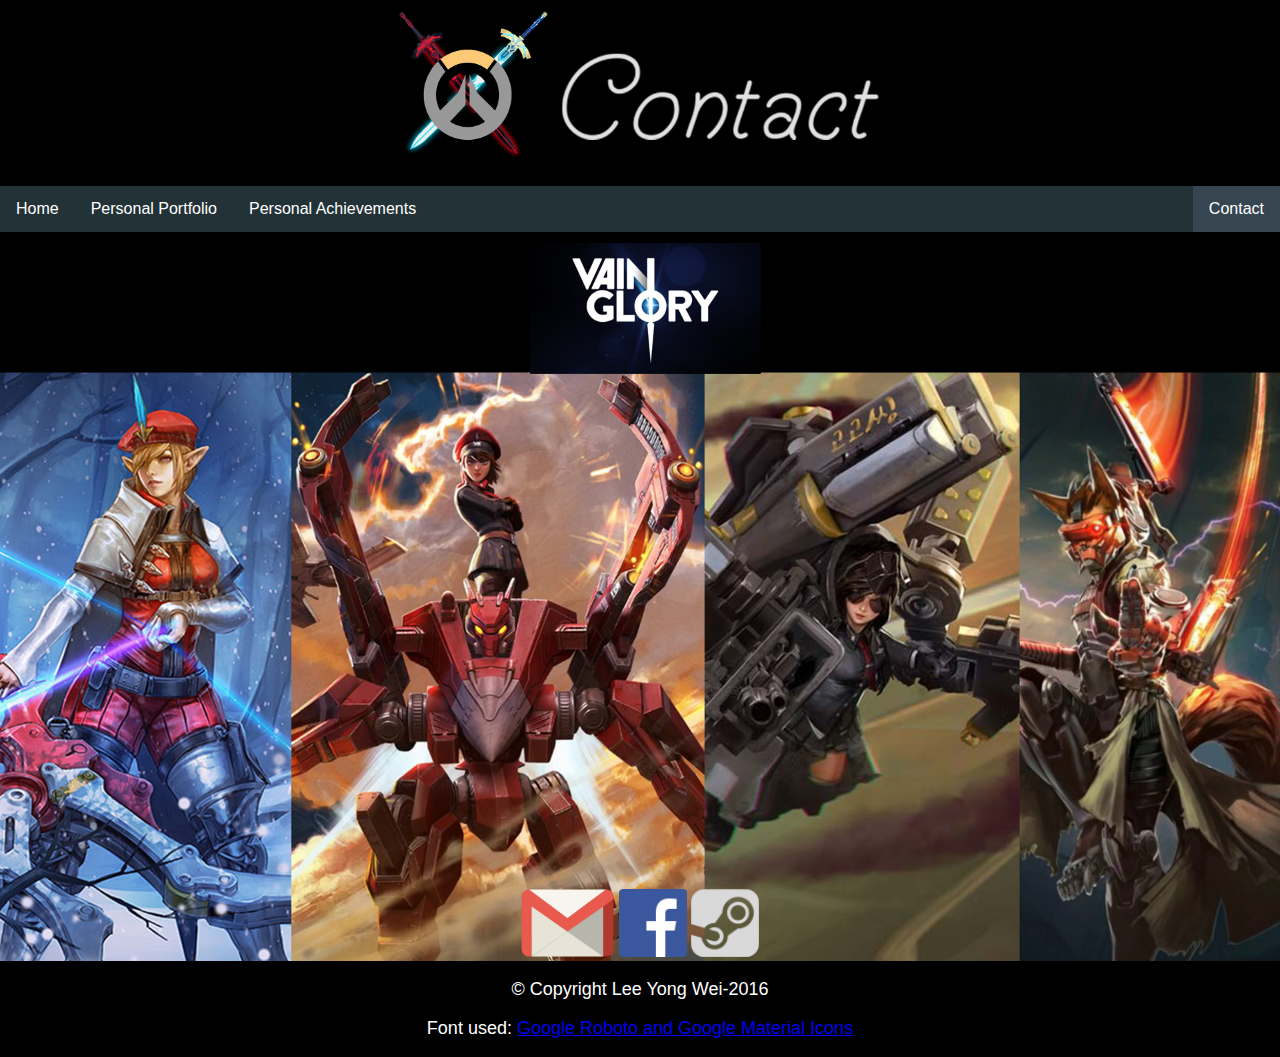
==== Contact.html @ d0e9482d "ss" ====
<!DOCTYPE html>
<html lang="en">
<head>
  <!--title is basically the name of the website in the tab-->
  <meta charset="utf-8">
  <title>Contact|Lyw</title>
  <link rel="stylesheet" type="text/css" href="Style.css">
  <link rel="icon" href="Icon.png">
  <!--
  -->
</head>
<header>
<div class = "Page_logo">
      <img src="Contact_Logo_Final.png" alt="Contact_Logo" width="500">
	</div>

  <div class ="Nav_bar">
    <ul>
    <li><a href="index.html">Home</a></li>
    <li><a href="Personal_Portfolio.html">Personal Portfolio</a></li>
    <li><a href="Personal_Achievements.html">Personal Achievements</a></li>
    <li style="float:right"><a class="active" href="Contact.html">Contact</a></li>
  </ul>
	</div>
	</header>
<body>
 
  <!--href is hyperlink-->
  <!--a is basically the variable-->
<div class="contacts">
<br>
<div class="Spacer_1">
<div class="logo">
	<a href="mailto:leeyongweijp@gmail.com">
	<img src="GMAIL_LOGO.png" height="68px" alt="G-Mail">
		</a>
</div>
<div class="logo">
	<a href="https://www.facebook.com/lee.weithewannabekiller" target="_blank">
	<img src="FB-f-Logo__blue_72.png" height="68px" alt="Facebook">
	</a>
</div>
<div class="logo">
	<a href="http://steamcommunity.com/profiles/76561198124309607/" target="_blank">
	<img src="steam-64.png" height="68px" alt="Steam">
	</a>
</div>
<br>
	</div>
	</div>
</body>

<footer>
    <div class="copyright">
        <p>© Copyright Lee Yong Wei-2016</p>
        <p>Font used: <a href="https://fonts.google.com/specimen/Roboto" target="_blank">Google Roboto and Google Material Icons</a></p>
    </div>
</footer>

</html>
---- Style.css ----
/*wtf happened here*/

@import url('https://fonts.googleapis.com/css?family=Roboto');

header {
	font-family: 'Roboto Light', sans-serif;
	color: #D9D9D9;
	text-align: center;
	background: #000000;
	margin-bottom: -1%;
}

body {
	font-family: 'Roboto Light', sans-serif;
	color: #CFCFCF;
	text-align: center;
	background: #000000;
	margin: 0;
	border: 0;
	padding: 0;
}

p{
	color: #FFFFFF;
	font-size: 1.125em;
}

h1 {color: #FFFFFF;
	font-size: 25;
}

h2 {color: #FFFFFF;
	font-size: 2.5em;
}

h3 {color: #FFFFFF;
	font-size: 2.5em;
}

footer {
	margin: 0;
	margin-top: 0%;
	border: 0;
	padding: 0%;
}


.Nav_bar{
	margin-bottom: -2.1%;
}


ul {
  list-style-type: none;
  margin: 1;
  padding: 0;
  overflow:hidden;
  background-color: #233237;
  }


li {
	display: inline;
	float: left;
  }


li a {
    font-family: sans-serif;
    display: block;
    color: white;
    text-align: center;
    padding: 14px 16px;
    text-decoration: none;
}

li a:hover {
    background-color: white;
    color:Black;
}
.active {
    background-color: #36454F;

}

.After_Navigation{
	text-shadow:
	-1px -1px 0 #000,
    1px -1px 0 #000,
    -1px 1px 0 #000,
    1px 1px 0 #000;  
	background-image: url(BG-Img-INDEX.jpg);
	background-repeat: repeat-y;
	background-attachment: fixed;
	max-width: 100%;
	max-height: 100%;
}

.Video_embedded{
	position: relative;
    padding-bottom: 56.25%;
    padding-top: 35px;
    height: 0;
    overflow: hidden;
}

.Video_embedded iframe {
    position: absolute;
    top:0;
    left: 0;
    width: 80%;
    height: 80%;
	margin: 10.5%;
	margin-top: 5.75%;
}

.About_Me{
	text-align: center;
	margin: 2.125% 20%;
	font-size: 1.2em;
}

.Description_Index{
	font-family: "Roboto Medium", sans-serif;
	font-size: 0.9em;
}

.Video_1_PP{
	position: relative;
    padding-bottom: 56.25%;
    padding-top: 35px;
    height: 0;
    overflow: hidden;
}

.Video_1_PP iframe{
	position: absolute;
    top:0;
    left: 0;
    width: 80%;
    height: 80%;
	margin: 10.5%;
	margin-top: 2.75%;
}

.Video_2_PP{
	position: relative;
    padding-bottom: 56.25%;
    padding-top: 35px;
    height: 0;
    overflow: hidden;
}

.Video_2_PP iframe{
	position: absolute;
    top:0;
    left: 0;
    width: 80%;
    height: 80%;
	margin: 10.5%;
	margin-top: 0.75%;
}

.Video_3_PP{
	position: relative;
    padding-bottom: 56.25%;
    padding-top: 35px;
    height: 0;
    overflow: hidden;
	margin-bottom: 0%;
}

.Video_3_PP iframe{
	position: absolute;
    top:0;
    left: 0;
    width: 80%;
    height: 80%;
	margin: 10.5%;
	margin-top: 0.75%;
	margin-bottom: 0%;
}

.Picture_1_PP {
	position: relative;
    padding-bottom: 56.25%;
    padding-top: 35px;
    height: 0;
    overflow: hidden;
	margin-bottom: 0%;
}

.test{
	position: absolute;
    top:0;
    left: 0;
    width: 80%;
    height: 80%;
	margin: 10.5%;
	margin-top: 0.75%;
	margin-bottom: 0%;
}

.Video_and_Text{
	text-shadow:
	-1px -1px 0 #000,
    1px -1px 0 #000,
    -1px 1px 0 #000,
    1px 1px 0 #000;   
	background-image: url(BG-IMG-Portfolio.jpg);
	background-size: 100%;
	background-repeat: repeat-y;
	background-attachment: fixed;
	margin-top: 3%;
	max-width: 100%;
	max-height: 100%;
}

.contacts {
	background-image: url(BG-IMG-Contact.jpg);
	background-size: 100%;
	background-repeat: no-repeat;
	background-attachment: local;
	max-width: 100%;
	max-height: 100%;
	margin-top: 3%;
	margin-bottom: 0%;
}

.Spacer_1{
	margin-top: 49%;
}

.logo {
	display: inline-block;
}


#Achievements{
	text-shadow:
	-1px -1px 0 #000,
    1px -1px 0 #000,
    -1px 1px 0 #000,
    1px 1px 0 #000; 
	background-image: url(BG-IMG-Achievements.jpg);
	background-size: 100%;
	background-repeat: no-repeat;
	background-attachment: fixed;
	margin-top: 3%;
	max-width: 100%;
	max-height: 100%;
	font-family: "Roboto Light" , sans-serif
}

#Achievements{
	text-shadow:
	-1px -1px 0 #000,
    1px -1px 0 #000,
    -1px 1px 0 #000,
    1px 1px 0 #000; 
}

#IRL_Achievements h2{
	font-family: "roboto light", sans-serif;
	font-size: 2.5em;
}

#IRL_Achievements p{
	font-family: "roboto medium", sans-serif;
	font-size: 1.4em;
}

#In-Game_Achievements p{
	font-family: "roboto medium", sans-serif;
	font-size: 1.4em;
}

/*
body {margin: 0;}

ul.topnav {
    list-style-type: none;
    margin: 0;
    padding: 0;
    overflow: hidden;
    background-color: #333;
}

ul.topnav li {float: left;}

ul.topnav li a {
    display: block;
    color: white;
    text-align: center;
    padding: 14px 16px;
    text-decoration: none;
}

@media screen and (max-width: 600px){
    ul.topnav li.right,
    ul.topnav li {float: none;}
}
*/
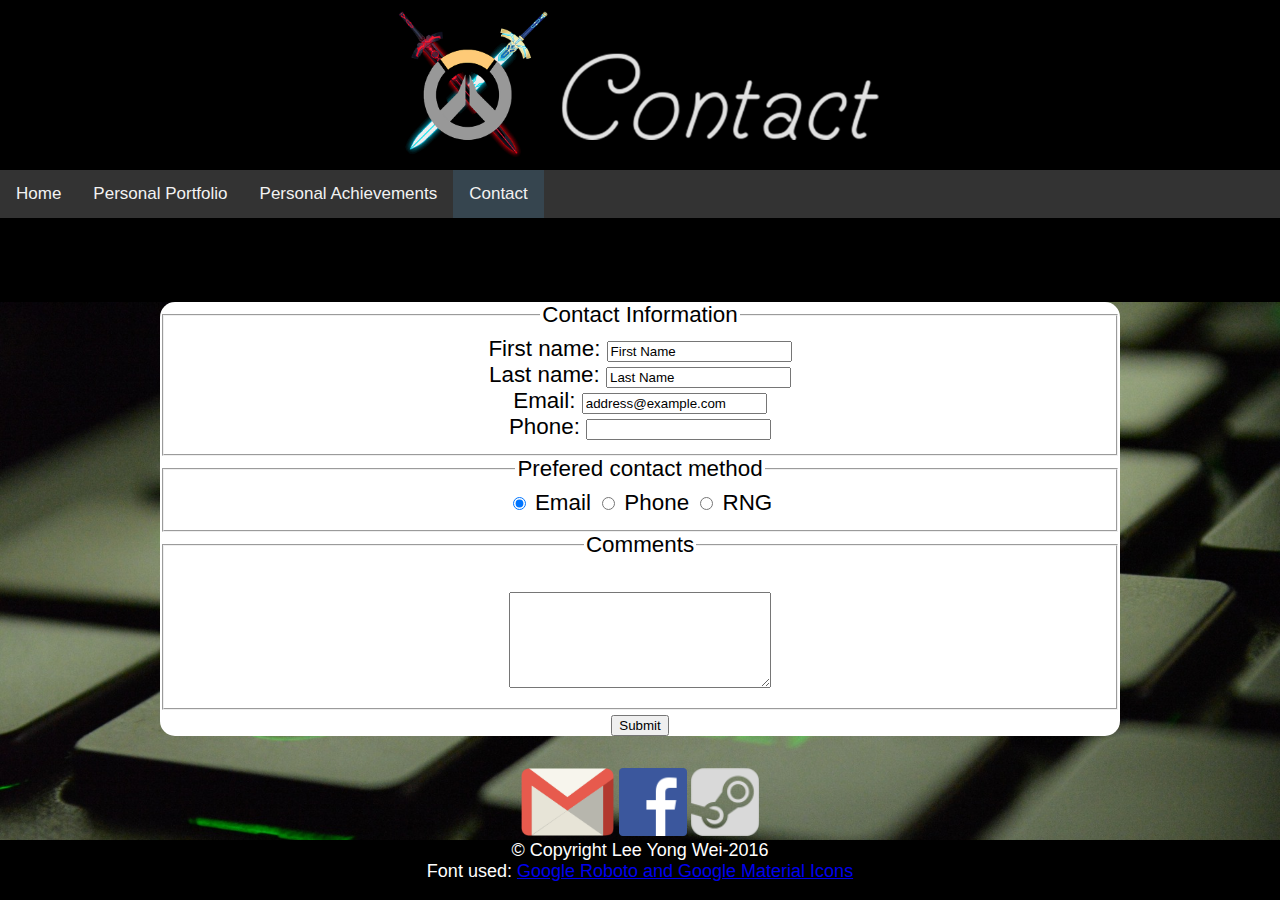
==== commit 001f9d8c: "hi" ====
--- a/Contact.html
+++ b/Contact.html
@@ -1,60 +1,129 @@
 <!DOCTYPE html>
+
 <html lang="en">
 <head>
-  <!--title is basically the name of the website in the tab-->
-  <meta charset="utf-8">
-  <title>Contact|Lyw</title>
-  <link rel="stylesheet" type="text/css" href="Style.css">
-  <link rel="icon" href="Icon.png">
-  <!--
-  -->
+	<!--title is basically the name of the website in the tab-->
+	<!-- 
+         Portfolio Contact
+         Filename: Contact.html
+
+         Author:   Lee Yong Wei
+         Date:     20/11/2016
+      -->
+	<meta charset="utf-8">
+
+	<title>Contact|Lyw</title>
+	<link href="Style.css" rel="stylesheet" type="text/css">
+	<link href="Icon.png" rel="icon">
 </head>
-<header>
-<div class = "Page_logo">
-      <img src="Contact_Logo_Final.png" alt="Contact_Logo" width="500">
+
+<body>
+<script src="https://ajax.googleapis.com/ajax/libs/jquery/2.1.1/jquery.min.js"></script>
+	<header>
+		<div class="Page_logo"><img alt="Contact_Logo" class="Logo" src="Contact_Logo_Final.png" width="500">
+		</div>
+
+
+		<nav id="nav_bar">
+			<ul class="topnav" id="myTopnav">
+				<li>
+					<a href="index.html">Home</a>
+				</li>
+
+
+				<li>
+					<a href="Personal_Portfolio.html">Personal Portfolio</a>
+				</li>
+
+
+				<li>
+					<a href="Personal_Achievements.html">Personal Achievements</a>
+				</li>
+
+
+				<li>
+					<a class="active" href="Contact.html">Contact</a>
+				</li>
+
+
+				<li class="icon">
+					<a href="javascript:void(0);" onclick="MyFunction()" style="font-size:15px;">☰</a>
+				</li>
+			</ul>
+		</nav>
+	</header>
+
+
+	<div class="contacts">
+		<div class="Form">
+			<form action="mailto:leeyongweijp@gmail.com" enctype="text/plain" method="post">
+				<fieldset>
+					<legend>Contact Information</legend> First name: <input name="First name" type="text" value="First Name"><br>
+					Last name: <input name="Last name" type="text" value="Last Name"><br>
+					Email: <input name="Email:" type="email" value="address@example.com"><br>
+					Phone: <input name="Phone:" type="tel"><br>
+				</fieldset>
+
+
+				<fieldset>
+					<legend>Prefered contact method</legend> <input checked name="Prefered contact method" type="radio" value="Email"> Email <input name="Prefered contact method" type="radio" value="Phone"> Phone <input name="Prefered contact method" type="radio" value="RNG"> RNG
+				</fieldset>
+
+
+				<fieldset>
+					<legend>Comments</legend><br>
+
+					<textarea cols="30" name="Your Questions Here!" rows="6"></textarea>
+				</fieldset>
+				<input type="submit" value="Submit">
+			</form>
+		</div>
+
+
+		<div class="logo">
+			<a href="mailto:leeyongweijp@gmail.com"><img alt="G-Mail" height="68px" src="../Images/GMAIL_LOGO.png"></a>
+		</div>
+
+
+		<div class="logo">
+			<a href="https://www.facebook.com/lee.weithewannabekiller" target="_blank"><img alt="Facebook" height="68px" src="../Images/FB-f-Logo__blue_72.png"></a>
+		</div>
+
+
+		<div class="logo">
+			<a href="http://steamcommunity.com/profiles/76561198124309607/" target="_blank"><img alt="Steam" height="68px" src="../Images/steam-64.png"></a>
+		</div>
 	</div>
 
-  <div class ="Nav_bar">
-    <ul>
-    <li><a href="index.html">Home</a></li>
-    <li><a href="Personal_Portfolio.html">Personal Portfolio</a></li>
-    <li><a href="Personal_Achievements.html">Personal Achievements</a></li>
-    <li style="float:right"><a class="active" href="Contact.html">Contact</a></li>
-  </ul>
-	</div>
-	</header>
-<body>
- 
-  <!--href is hyperlink-->
-  <!--a is basically the variable-->
-<div class="contacts">
-<br>
-<div class="Spacer_1">
-<div class="logo">
-	<a href="mailto:leeyongweijp@gmail.com">
-	<img src="GMAIL_LOGO.png" height="68px" alt="G-Mail">
-		</a>
-</div>
-<div class="logo">
-	<a href="https://www.facebook.com/lee.weithewannabekiller" target="_blank">
-	<img src="FB-f-Logo__blue_72.png" height="68px" alt="Facebook">
-	</a>
-</div>
-<div class="logo">
-	<a href="http://steamcommunity.com/profiles/76561198124309607/" target="_blank">
-	<img src="steam-64.png" height="68px" alt="Steam">
-	</a>
-</div>
-<br>
-	</div>
-	</div>
+
+	<footer>
+		<div class="copyright">
+			<p>© Copyright Lee Yong Wei-2016</p>
+
+			<p>Font used: <a href="https://fonts.google.com/specimen/Roboto" target="_blank">Google Roboto and Google Material Icons</a></p>
+		</div>
+	</footer>
+	<script>
+		$(document).ready(function() {
+  
+  $(window).scroll(function () {
+      console.log($(window).scrollTop())
+    if ($(window).scrollTop() > 280) {
+      $('#nav_bar').addClass('navbar-fixed');
+    }
+    if ($(window).scrollTop() < 281) {
+      $('#nav_bar').removeClass('navbar-fixed');
+    }
+  });
+});
+	function MyFunction() {
+	   var x = document.getElementById("myTopnav");
+	   if (x.className === "topnav") {
+	       x.className += " responsive";
+	   } else {
+	       x.className = "topnav";
+	   }
+	}
+	</script>
 </body>
-
-<footer>
-    <div class="copyright">
-        <p>© Copyright Lee Yong Wei-2016</p>
-        <p>Font used: <a href="https://fonts.google.com/specimen/Roboto" target="_blank">Google Roboto and Google Material Icons</a></p>
-    </div>
-</footer>
-
-</html>
+</html>--- a/Style.css
+++ b/Style.css
@@ -1,7 +1,20 @@
-/*wtf happened here*/
-
+/*importing custom fonts*/
 @import url('https://fonts.googleapis.com/css?family=Roboto');
-
+/*initialize*/
+article,
+body,
+div,
+footer,
+header,
+h1,
+h2,
+p {
+	border: 0;
+	padding: 0;
+	margin: 0;
+	box-sizing: border-box;
+}
+/*main stuffs*/
 header {
 	font-family: 'Roboto Light', sans-serif;
 	color: #D9D9D9;
@@ -44,20 +57,40 @@
 	padding: 0%;
 }
 
+.Page_logo {
+	position: relative;
+    height: auto;
+    overflow: hidden;
+	margin-bottom: 0%;
+	max-width: 100%;
+}
 
 .Nav_bar{
 	margin-bottom: -2.1%;
 }
 
+.navbar-fixed {
+    top: 0;
+    z-index: 100;
+  position: fixed;
+    width: 100%;
+}
+
+#nav_bar {
+	border: 0;
+	background-color: #202020;
+	border-radius: 0px;
+	margin-bottom: 0;
+    height: 30px;
+}
 
 ul {
   list-style-type: none;
-  margin: 1;
+  margin: auto;
   padding: 0;
   overflow:hidden;
   background-color: #233237;
   }
-
 
 li {
 	display: inline;
@@ -78,20 +111,96 @@
     background-color: white;
     color:Black;
 }
+
 .active {
     background-color: #36454F;
-
-}
-
+}
+
+/*making the navigation bar responsive for iPad*/
+ul.topnav {
+  list-style-type: none;
+  margin: 0;
+  padding: 0;
+  overflow: hidden;
+  background-color: #333;
+}
+
+ul.topnav li {float: left;}
+
+ul.topnav li a {
+  display: inline-block;
+  color: #f2f2f2;
+  text-align: center;
+  padding: 14px 16px;
+  text-decoration: none;
+  transition: 0.3s;
+  font-size: 17px;
+}
+
+ul.topnav li a:hover {background-color: #555;}
+
+ul.topnav li.icon {display: none;}
+
+@media screen and (max-width:768px) {
+  ul.topnav li:not(:first-child) {display: none;}
+  ul.topnav li.icon {
+    float: right;
+    display: inline-block;
+  }
+}
+
+@media screen and (max-width:768px) {
+  ul.topnav.responsive {position: relative;}
+  ul.topnav.responsive li.icon {
+    position: absolute;
+    right: 0;
+    top: 0;
+  }
+  ul.topnav.responsive li {
+    float: none;
+    display: inline;
+  }
+  ul.topnav.responsive li a {
+    display: block;
+    text-align: left;
+  }
+}
+
+/*end of code for responsive navigation bar*/
+
+/*Styling the back to top arrow*/
+a.back-to-top {
+	display: none;
+	width: 60px;
+	height: 60px;
+	text-indent: -9999px;
+	position: fixed;
+	z-index: 999;
+	right: 20px;
+	bottom: 20px;
+	background: #27AE61 url("../Images/UP-arrow.png") no-repeat center 43%;
+	-webkit-border-radius: 30px;
+	-moz-border-radius: 30px;
+	border-radius: 30px;
+}
+
+a:hover.back-to-top {
+	background-color: #000;
+}
+/*top arrow thingy*/
+
+/*index page*/
 .After_Navigation{
 	text-shadow:
 	-1px -1px 0 #000,
     1px -1px 0 #000,
     -1px 1px 0 #000,
     1px 1px 0 #000;  
-	background-image: url(BG-Img-INDEX.jpg);
+	background-image: url(../Images/pexels-photo-51415.jpeg);	
+	background-size: 100%;
 	background-repeat: repeat-y;
 	background-attachment: fixed;
+	margin-top: 3%;
 	max-width: 100%;
 	max-height: 100%;
 }
@@ -124,7 +233,9 @@
 	font-family: "Roboto Medium", sans-serif;
 	font-size: 0.9em;
 }
-
+/*end of index page*/
+
+/*Portfolio page*/
 .Video_1_PP{
 	position: relative;
     padding-bottom: 56.25%;
@@ -181,6 +292,26 @@
 	margin-bottom: 0%;
 }
 
+.Video_4_PP{
+	position: relative;
+    padding-bottom: 56.25%;
+    padding-top: 35px;
+    height: 0;
+    overflow: hidden;
+	margin-bottom: 0%;
+}
+
+.Video_4_PP iframe{
+	position: absolute;
+    top:0;
+    left: 0;
+    width: 80%;
+    height: 80%;
+	margin: 10.5%;
+	margin-top: 0.75%;
+	margin-bottom: 0%;
+}
+
 .Picture_1_PP {
 	position: relative;
     padding-bottom: 56.25%;
@@ -190,7 +321,43 @@
 	margin-bottom: 0%;
 }
 
-.test{
+.Picture_2_PP {
+	position: relative;
+    padding-bottom: 56.25%;
+    padding-top: 35px;
+    height: 0;
+    overflow: hidden;
+	margin-bottom: 0%;
+}
+
+.Picture_3_PP {
+	position: relative;
+    padding-bottom: 56.25%;
+    padding-top: 35px;
+    height: 0;
+    overflow: hidden;
+	margin-bottom: 0%;
+}
+
+.Picture_4_PP {
+	position: relative;
+    padding-bottom: 56.25%;
+    padding-top: 35px;
+    height: 0;
+    overflow: hidden;
+	margin-bottom: 0%;
+}
+
+.Picture_5_PP {
+	position: relative;
+    padding-bottom: 56.25%;
+    padding-top: 35px;
+    height: 0;
+    overflow: hidden;
+	margin-bottom: 0%;
+}
+
+.Picture_PPs{
 	position: absolute;
     top:0;
     left: 0;
@@ -207,7 +374,7 @@
     1px -1px 0 #000,
     -1px 1px 0 #000,
     1px 1px 0 #000;   
-	background-image: url(BG-IMG-Portfolio.jpg);
+	background-image: url(../Images/pexels-photo-51415.jpeg);
 	background-size: 100%;
 	background-repeat: repeat-y;
 	background-attachment: fixed;
@@ -216,35 +383,18 @@
 	max-height: 100%;
 }
 
-.contacts {
-	background-image: url(BG-IMG-Contact.jpg);
-	background-size: 100%;
-	background-repeat: no-repeat;
-	background-attachment: local;
-	max-width: 100%;
-	max-height: 100%;
-	margin-top: 3%;
-	margin-bottom: 0%;
-}
-
-.Spacer_1{
-	margin-top: 49%;
-}
-
-.logo {
-	display: inline-block;
-}
-
-
+/*End of Portfolio Page*/
+
+/*Achievement Page*/
 #Achievements{
 	text-shadow:
 	-1px -1px 0 #000,
     1px -1px 0 #000,
     -1px 1px 0 #000,
     1px 1px 0 #000; 
-	background-image: url(BG-IMG-Achievements.jpg);
+	background-image: url(../Images/pexels-photo-51415.jpeg);
 	background-size: 100%;
-	background-repeat: no-repeat;
+	background-repeat: repeat-y;
 	background-attachment: fixed;
 	margin-top: 3%;
 	max-width: 100%;
@@ -252,14 +402,6 @@
 	font-family: "Roboto Light" , sans-serif
 }
 
-#Achievements{
-	text-shadow:
-	-1px -1px 0 #000,
-    1px -1px 0 #000,
-    -1px 1px 0 #000,
-    1px 1px 0 #000; 
-}
-
 #IRL_Achievements h2{
 	font-family: "roboto light", sans-serif;
 	font-size: 2.5em;
@@ -274,30 +416,42 @@
 	font-family: "roboto medium", sans-serif;
 	font-size: 1.4em;
 }
+/*end of Achievement Page*/
+
+
+/*Contact Page*/
+.contacts {
+	background-image: url(../Images/pexels-photo-51415.jpeg);
+	background-size: 100%;
+	background-repeat: repeat-y;
+	background-attachment: local;
+	max-width: 100%;
+	max-height: 100%;
+	margin-top: 3%;
+	margin-bottom: 0%;
+}
+
+.Form {
+	background-color: #FFFFFF;
+	font-family: "roboto medium", sans-serif;
+	font-size: 1.4em;
+	color: #000000;
+	max-width: 75%;
+	max-height: 100%;
+	margin: 9% auto 2.5%;
+	border-radius: 15px ;
+}
+
+.logo {
+	display: inline-block;
+}
+/*end of contact page*/
 
 /*
 body {margin: 0;}
 
-ul.topnav {
-    list-style-type: none;
-    margin: 0;
-    padding: 0;
-    overflow: hidden;
-    background-color: #333;
-}
-
-ul.topnav li {float: left;}
-
-ul.topnav li a {
-    display: block;
-    color: white;
-    text-align: center;
-    padding: 14px 16px;
-    text-decoration: none;
-}
-
-@media screen and (max-width: 600px){
-    ul.topnav li.right,
-    ul.topnav li {float: none;}
-}
-*/+
+
+
+}
+*/
